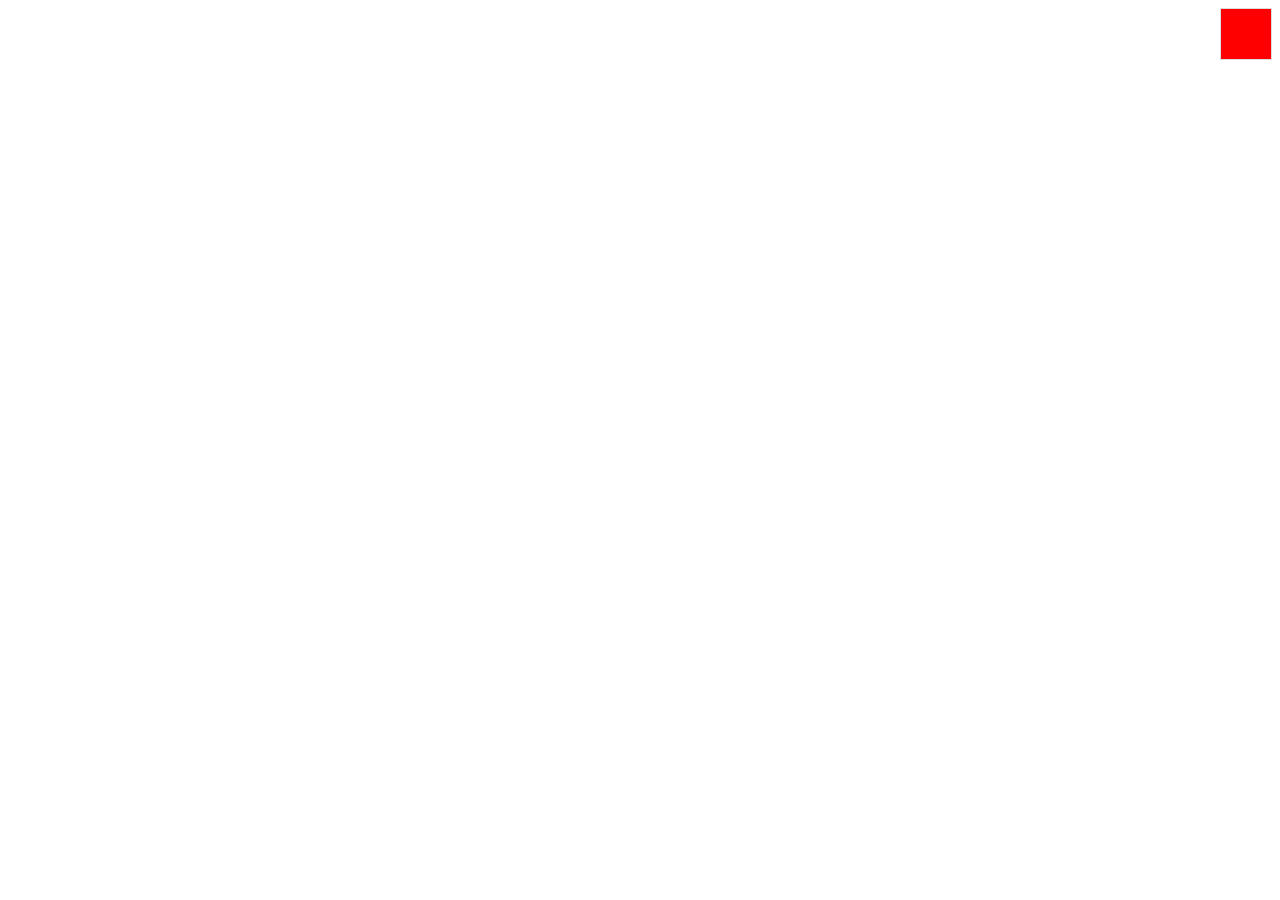
==== index.html @ 09c8413d "init" ====
<!DOCTYPE html>
<html lang="en">
<head>
    <meta charset="UTF-8">
    <meta name="viewport" content="width=device-width, initial-scale=1.0">
    <meta http-equiv="X-UA-Compatible" content="ie=edge">
    <title>index</title>
</head>
<body>
    <style>
        .box{
            display: flex;
            justify-content: space-between;
            flex-direction: row-reverse;
        }
        .item{
            width:50px;
            border:1px solid #ddd;
            background-color: red;
            height: 50px;
        }
    </style>
    <div class="box">
        <div class="item"></div>
        <!-- <div class="item"></div>
        <div class="item"></div>
        <div class="item"></div>
        <div class="item"></div> -->
    </div>
</body>
</html>
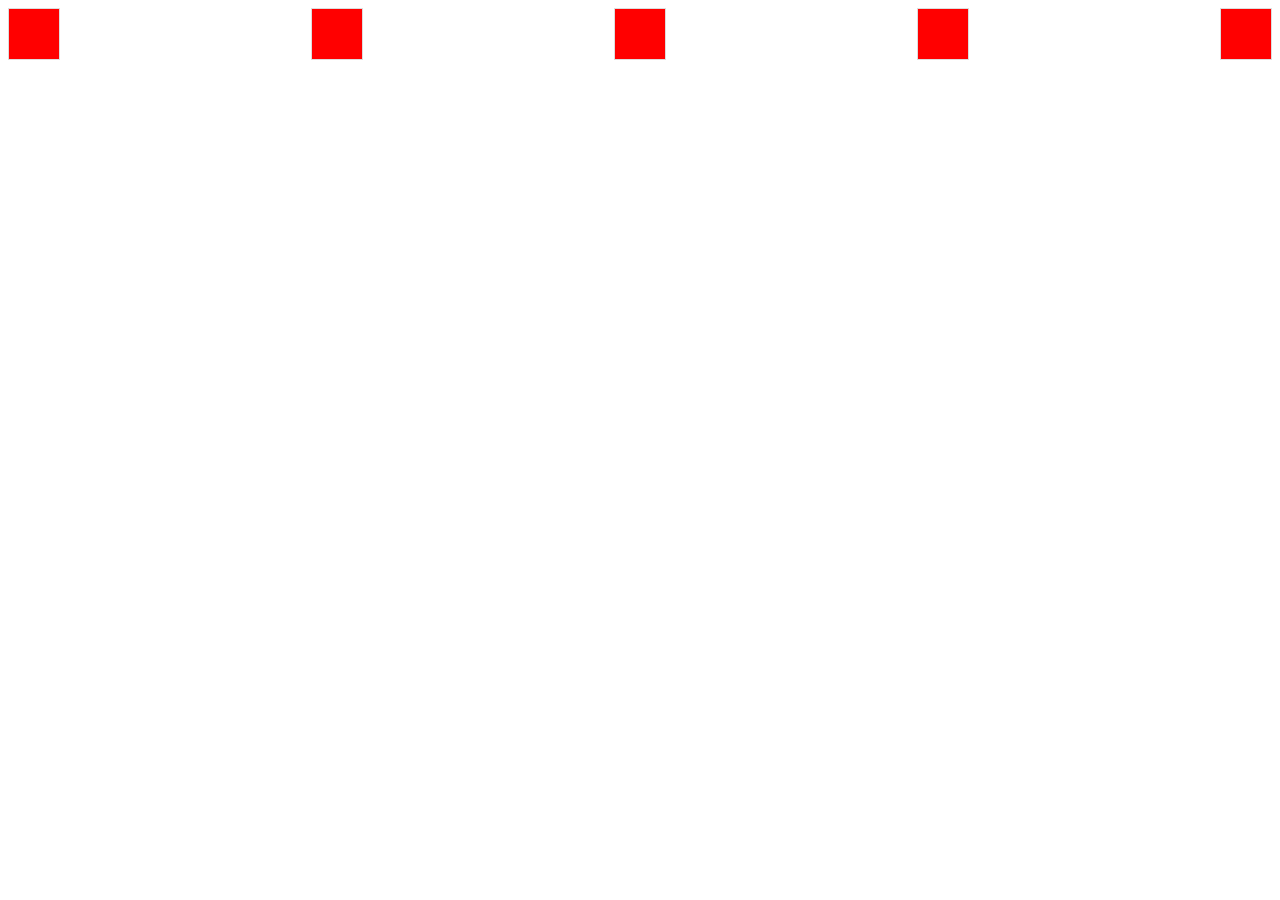
==== commit 402c5788: "修改index" ====
--- a/index.html
+++ b/index.html
@@ -22,10 +22,10 @@
     </style>
     <div class="box">
         <div class="item"></div>
-        <!-- <div class="item"></div>
         <div class="item"></div>
         <div class="item"></div>
-        <div class="item"></div> -->
+        <div class="item"></div>
+        <div class="item"></div>
     </div>
 </body>
 </html>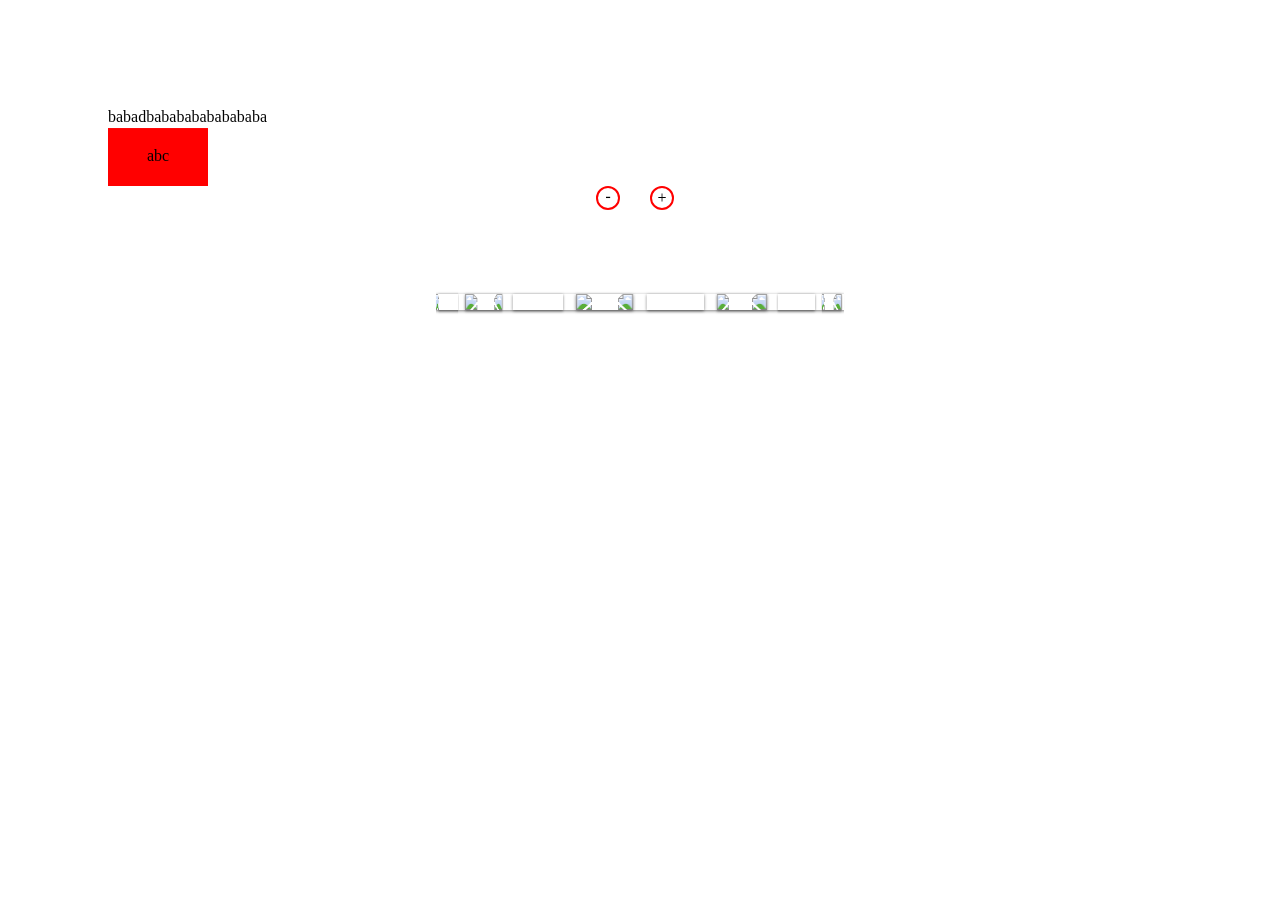
==== commit ade86c01: "feat:动画" ====
--- a/index.html
+++ b/index.html
@@ -1,31 +1,90 @@
 <!DOCTYPE html>
 <html lang="en">
+
 <head>
     <meta charset="UTF-8">
     <meta name="viewport" content="width=device-width, initial-scale=1.0">
     <meta http-equiv="X-UA-Compatible" content="ie=edge">
     <title>index</title>
+    <link rel="stylesheet" href="style.css">
 </head>
+
 <body>
     <style>
-        .box{
-            display: flex;
-            justify-content: space-between;
-            flex-direction: row-reverse;
-        }
-        .item{
-            width:50px;
-            border:1px solid #ddd;
-            background-color: red;
-            height: 50px;
-        }
+
     </style>
-    <div class="box">
-        <div class="item"></div>
-        <div class="item"></div>
-        <div class="item"></div>
-        <div class="item"></div>
-        <div class="item"></div>
+    <div>
+        <div class="hinge ani">
+            babadbabababababababa
+        </div>
+        <div class="box">
+            abc
+        </div>
+
+        <div class="add-reduce">
+            <div class="reduce aniNew">-</div>
+            <div class="add">+</div>
+        </div>
+        <style>
+            .add-reduce {
+                display: flex;
+                justify-content: center;
+                align-items: center;
+            }
+
+            .add,
+            .reduce {
+                margin: 0 10px;
+                width: 20px;
+                height: 20px;
+                border-radius: 50%;
+                border: 2px solid red;
+                display: flex;
+                align-items: center;
+                justify-content: center;
+            }
+
+            .reduce {
+                transform: rotate(0deg);
+            }
+
+            .aniNew {
+                transform: rotate(180deg) translateX(10px);
+                transition: all 1s;
+            }
+        </style>
+        <script>
+            document.addEventListener('click', function () {
+                var reduce = document.querySelector('.reduce');
+                reduce.classList.add('aniNew')
+            })
+        </script>
+
+
+        </style>
+        <div class="stage">
+            <div id="container" class="container"><img id="piece1"
+                    src="http://image.zhangxinxu.com/image/study/s/s128/mm1.jpg" class="piece"
+                    style="transform: rotateY(0deg) translateZ(195.839px);"><img id="piece8"
+                    src="http://image.zhangxinxu.com/image/study/s/s128/mm8.jpg" class="piece"
+                    style="transform: rotateY(40deg) translateZ(195.839px);"><img id="piece3"
+                    src="http://image.zhangxinxu.com/image/study/s/s128/mm3.jpg" class="piece"
+                    style="transform: rotateY(80deg) translateZ(195.839px);"><img id="piece4"
+                    src="http://image.zhangxinxu.com/image/study/s/s128/mm4.jpg" class="piece"
+                    style="transform: rotateY(120deg) translateZ(195.839px);"><img id="piece6"
+                    src="http://image.zhangxinxu.com/image/study/s/s128/mm6.jpg" class="piece"
+                    style="transform: rotateY(160deg) translateZ(195.839px);"><img id="piece7"
+                    src="http://image.zhangxinxu.com/image/study/s/s128/mm7.jpg" class="piece"
+                    style="transform: rotateY(200deg) translateZ(195.839px);"><img id="piece10"
+                    src="http://image.zhangxinxu.com/image/study/s/s128/mm10.jpg" class="piece"
+                    style="transform: rotateY(240deg) translateZ(195.839px);"><img id="piece13"
+                    src="http://image.zhangxinxu.com/image/study/s/s128/mm13.jpg" class="piece"
+                    style="transform: rotateY(280deg) translateZ(195.839px);"><img id="piece15"
+                    src="http://image.zhangxinxu.com/image/study/s/s128/mm15.jpg" class="piece"
+                    style="transform: rotateY(320deg) translateZ(195.839px);"></div>
+        </div>
+
     </div>
 </body>
+
 </html>--- a/style.css
+++ b/style.css
@@ -0,0 +1,28 @@
+body{padding:100px}
+.ball{width:50px;height:50px;border-radius:50%;background-color:red}
+@keyframes hinge{
+0%{-webkit-transform-origin:top left;transform-origin:top left;-webkit-animation-timing-function:ease-in-out;animation-timing-function:ease-in-out}
+20%,60%{-webkit-transform:rotate3d(0,0,1,80deg);transform:rotate3d(0,0,1,80deg);-webkit-transform-origin:top left;transform-origin:top left;-webkit-animation-timing-function:ease-in-out;animation-timing-function:ease-in-out}
+40%,80%{-webkit-transform:rotate3d(0,0,1,60deg);transform:rotate3d(0,0,1,60deg);-webkit-transform-origin:top left;transform-origin:top left;-webkit-animation-timing-function:ease-in-out;animation-timing-function:ease-in-out;opacity:1}
+to{-webkit-transform:translate3d(0,700px,0);transform:translate3d(0,700px,0);opacity:0}
+}
+.hinge{-webkit-animation-duration:2s;animation-duration:5s;-webkit-animation-name:hinge;animation-name:hinge;animation-play-state:paused}
+.box{width:100px;height:60px;line-height:60px;text-align:center;position:relative}
+.box::after{content:' ';width:100%;height:100%;background-color:red;position:absolute;left:0;top:0;z-index:-1;transform-origin:bottom;transform:rotateX(15deg)}
+
+.stage_area{width:500px;min-height:100px;margin-left:auto;margin-right:auto;padding:100px 50px;background-color:#f0f0f0;box-shadow:inset 0 0 3px rgba(0,0,0,.35);-webkit-perspective:800px;-moz-perspective:800px;perspective:800px;-webkit-transition:top .5s;position:relative;top:0}
+.container{width:128px;height:100px;margin-left:-64px;-webkit-transition:-webkit-transform 1s;-moz-transition:-moz-transform 1s;transition:transform 1s;-webkit-transform-style:preserve-3d;-moz-transform-style:preserve-3d;transform-style:preserve-3d;position:absolute;left:50%;animation: rotating1 9s infinite both;}
+.piece{width:128px;box-shadow:0 1px 3px rgba(0,0,0,.5);-webkit-transition:opacity 1s,-webkit-transform 1s;-moz-transition:opacity 1s,-moz-transform 1s;transition:opacity 1s,transform 1s;position:absolute;bottom:0}
+
+@keyframes rotating{
+    0% {transform: rotateY(0deg);}
+    11% {transform: rotateY(40deg);}
+    22% {transform: rotateY(80deg);}
+    33% {transform: rotateY(120deg);}
+    44% {transform: rotateY(160deg);}
+    55% {transform: rotateY(200deg);}
+    66% {transform: rotateY(240deg);}
+    77% {transform: rotateY(280deg);}
+    88% {transform: rotateY(320deg);}
+    100% {transform: rotateY(360deg);}
+}